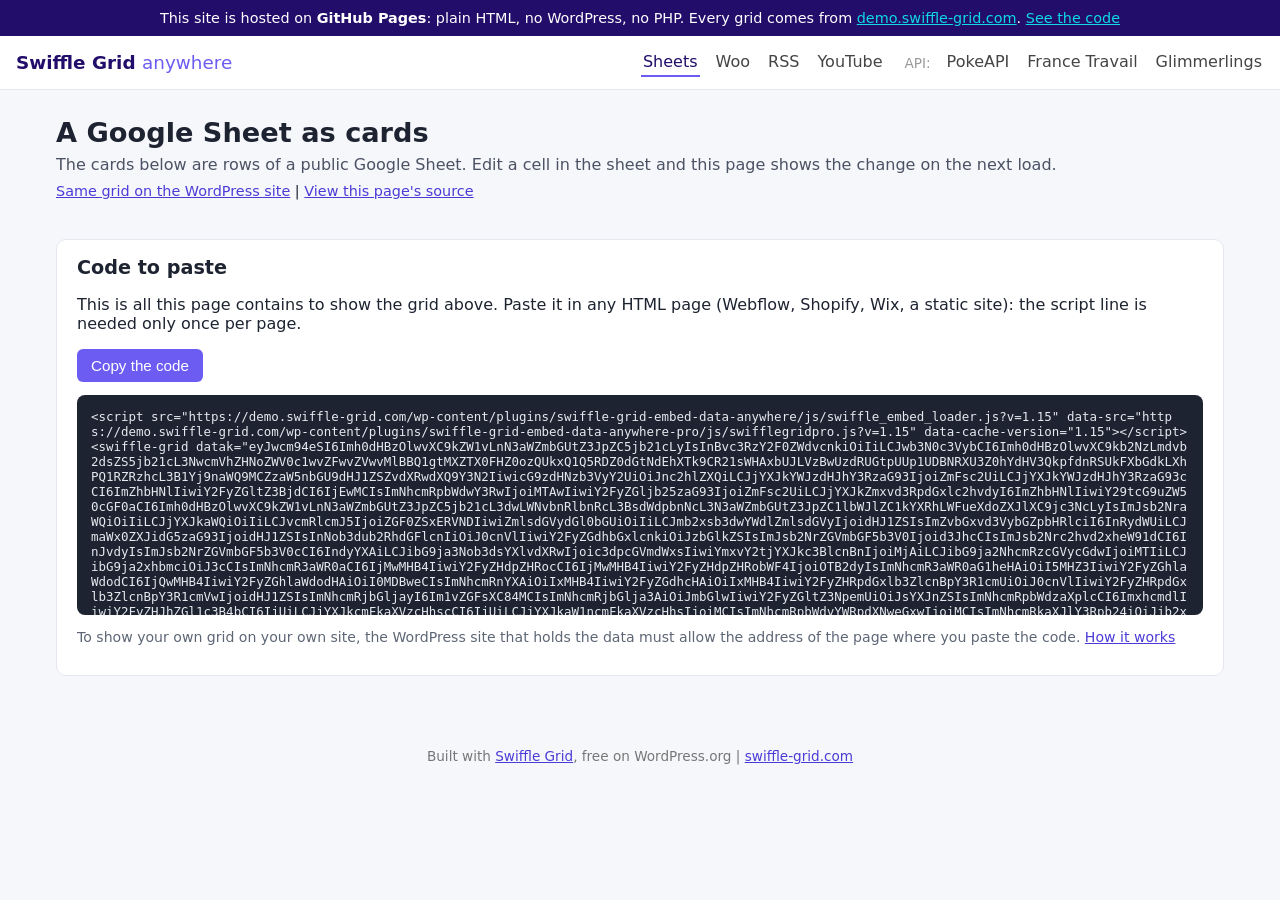
==== index.html @ 27dde906 "Swiffle Grid demo without WordPress (7 pages) Co-Authored-By: Claude Opus 5.5 <noreply@anthropic.com" ====
<!DOCTYPE html>
<html lang="en">
<head>
<meta charset="UTF-8">
<meta name="viewport" content="width=device-width, initial-scale=1.0">
<title>A Google Sheet as cards | Swiffle Grid, without WordPress</title>
<meta name="description" content="The cards below are rows of a public Google Sheet. Edit a cell in the sheet and this page shows the change on the next load.">
<link rel="stylesheet" href="./style.css">
<script src="https://demo.swiffle-grid.com/wp-content/plugins/swiffle-grid-embed-data-anywhere/js/swiffle_embed_loader.js?v=1.15" data-src="https://demo.swiffle-grid.com/wp-content/plugins/swiffle-grid-embed-data-anywhere-pro/js/swifflegridpro.js?v=1.15" data-cache-version="1.15"></script>
</head>
<body>
<div class="proof">This site is hosted on <strong>GitHub Pages</strong>: plain HTML, no WordPress, no PHP. Every grid comes from <a href="https://demo.swiffle-grid.com/">demo.swiffle-grid.com</a>. <a href="https://github.com/arnaudlbdc/swiffle-grid-anywhere">See the code</a></div>
<header><a class="brand" href="./">Swiffle Grid <span>anywhere</span></a><nav><a href="./" class="on">Sheets</a><a href="./woo/">Woo</a><a href="./rss/">RSS</a><a href="./youtube/">YouTube</a><span class="sub">API:</span><a href="./pokeapi/">PokeAPI</a><a href="./france-travail/">France Travail</a><a href="./glimmerlings/">Glimmerlings</a></nav></header>
<main>
<h1>A Google Sheet as cards</h1>
<p class="intro">The cards below are rows of a public Google Sheet. Edit a cell in the sheet and this page shows the change on the next load.</p>
<p class="links"><a href="https://demo.swiffle-grid.com/">Same grid on the WordPress site</a> | <a href="https://github.com/arnaudlbdc/swiffle-grid-anywhere/blob/main/index.html">View this page's source</a></p>
<swiffle-grid datak="[base64]"></swiffle-grid>
<section class="code">
<h2>Code to paste</h2>
<p>This is all this page contains to show the grid above. Paste it in any HTML page (Webflow, Shopify, Wix, a static site): the script line is needed only once per page.</p>
<button class="copy" type="button" data-target="code-sheets">Copy the code</button>
<pre id="code-sheets">&lt;script src=&quot;https://demo.swiffle-grid.com/wp-content/plugins/swiffle-grid-embed-data-anywhere/js/swiffle_embed_loader.js?v=1.15&quot; data-src=&quot;https://demo.swiffle-grid.com/wp-content/plugins/swiffle-grid-embed-data-anywhere-pro/js/swifflegridpro.js?v=1.15&quot; data-cache-version=&quot;1.15&quot;&gt;&lt;/script&gt;
&lt;swiffle-grid datak=&quot;[base64]&quot;&gt;&lt;/swiffle-grid&gt;</pre>
<p class="note">To show your own grid on your own site, the WordPress site that holds the data must allow the address of the page where you paste the code. <a href="https://swiffle-grid.com/en/understanding-remote-embed-authorization/">How it works</a></p>
</section>
</main>
<footer>Built with <a href="https://wordpress.org/plugins/swiffle-grid-embed-data-anywhere/">Swiffle Grid</a>, free on WordPress.org | <a href="https://swiffle-grid.com/">swiffle-grid.com</a></footer>
<script src="./copy.js"></script>
</body>
</html>
---- style.css ----
*{box-sizing:border-box}
body{margin:0;font-family:system-ui,-apple-system,"Segoe UI",Roboto,Helvetica,Arial,sans-serif;color:#1d2330;background:#f6f7fb}
a{color:#4b3bd6}
.proof{background:#220d6b;color:#fff;font-size:.9rem;padding:10px 16px;text-align:center}
.proof a{color:#10d8e4}
header{background:#fff;border-bottom:1px solid #e4e7ee;padding:12px 16px;display:flex;flex-wrap:wrap;gap:10px 24px;align-items:center;justify-content:space-between}
.brand{font-weight:700;font-size:1.15rem;text-decoration:none;color:#220d6b}
.brand span{color:#6c5cf2;font-weight:400}
nav{display:flex;flex-wrap:wrap;gap:6px 14px;align-items:center}
nav a{text-decoration:none;color:#444;padding:4px 2px;border-bottom:2px solid transparent}
nav a.on{color:#220d6b;border-bottom-color:#6c5cf2}
nav .sub{color:#999;font-size:.85rem;margin-left:6px}
main{max-width:1200px;margin:0 auto;padding:24px 16px 48px}
h1{font-size:1.7rem;margin:.2rem 0 .4rem}
.intro{color:#4b5263;margin:.2rem 0 .6rem}
.links{font-size:.9rem;margin:0 0 20px}
.code{margin-top:40px;background:#fff;border:1px solid #e4e7ee;border-radius:10px;padding:16px 20px}
.code h2{margin:0 0 6px;font-size:1.2rem}
.code pre{white-space:pre-wrap;word-break:break-all;background:#1d2330;color:#e6e9ef;border-radius:8px;padding:14px;font-size:.78rem;max-height:220px;overflow:auto}
.copy{background:#6c5cf2;color:#fff;border:0;border-radius:6px;padding:8px 14px;font-size:.95rem;cursor:pointer}
.note{font-size:.88rem;color:#5d6675}
footer{text-align:center;font-size:.85rem;color:#777;padding:24px 16px}
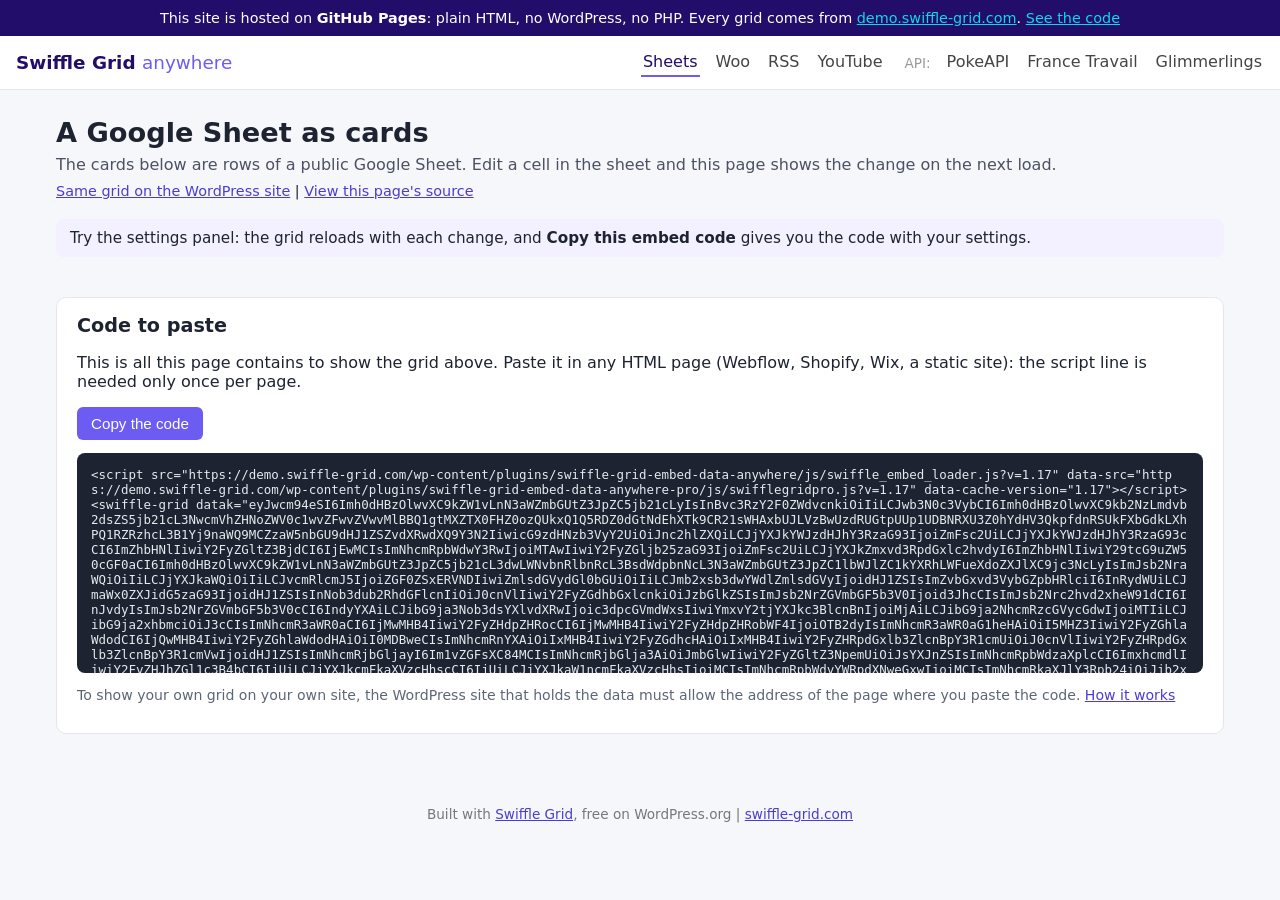
==== commit ec62d2f8: "Settings panel next to every grid (plugin 1.17 setup bar) Co-Authored-By: Claude Opus 5.5 <noreply@a" ====
--- a/index.html
+++ b/index.html
@@ -6,7 +6,7 @@
 <title>A Google Sheet as cards | Swiffle Grid, without WordPress</title>
 <meta name="description" content="The cards below are rows of a public Google Sheet. Edit a cell in the sheet and this page shows the change on the next load.">
 <link rel="stylesheet" href="./style.css">
-<script src="https://demo.swiffle-grid.com/wp-content/plugins/swiffle-grid-embed-data-anywhere/js/swiffle_embed_loader.js?v=1.15" data-src="https://demo.swiffle-grid.com/wp-content/plugins/swiffle-grid-embed-data-anywhere-pro/js/swifflegridpro.js?v=1.15" data-cache-version="1.15"></script>
+<script src="https://demo.swiffle-grid.com/wp-content/plugins/swiffle-grid-embed-data-anywhere/js/swiffle_embed_loader.js?v=1.17" data-src="https://demo.swiffle-grid.com/wp-content/plugins/swiffle-grid-embed-data-anywhere-pro/js/swifflegridpro.js?v=1.17" data-cache-version="1.17"></script>
 </head>
 <body>
 <div class="proof">This site is hosted on <strong>GitHub Pages</strong>: plain HTML, no WordPress, no PHP. Every grid comes from <a href="https://demo.swiffle-grid.com/">demo.swiffle-grid.com</a>. <a href="https://github.com/arnaudlbdc/swiffle-grid-anywhere">See the code</a></div>
@@ -15,12 +15,15 @@
 <h1>A Google Sheet as cards</h1>
 <p class="intro">The cards below are rows of a public Google Sheet. Edit a cell in the sheet and this page shows the change on the next load.</p>
 <p class="links"><a href="https://demo.swiffle-grid.com/">Same grid on the WordPress site</a> | <a href="https://github.com/arnaudlbdc/swiffle-grid-anywhere/blob/main/index.html">View this page's source</a></p>
-<swiffle-grid datak="[base64]"></swiffle-grid>
+<p class="try">Try the settings panel: the grid reloads with each change, and <strong>Copy this embed code</strong> gives you the code with your settings.</p>
+<swiffle-grid data-setup-bar datak="[base64]"></swiffle-grid>
+<script src="https://demo.swiffle-grid.com/wp-content/plugins/swiffle-grid-embed-data-anywhere/js/swiffle_setup_bar.js?v=1.17" data-swiffle-setup-bar></script>
+<script src="https://demo.swiffle-grid.com/wp-content/plugins/swiffle-grid-embed-data-anywhere-pro/js/swiffle_setup_bar_pro.js?v=1.17" data-swiffle-setup-bar></script>
 <section class="code">
 <h2>Code to paste</h2>
 <p>This is all this page contains to show the grid above. Paste it in any HTML page (Webflow, Shopify, Wix, a static site): the script line is needed only once per page.</p>
 <button class="copy" type="button" data-target="code-sheets">Copy the code</button>
-<pre id="code-sheets">&lt;script src=&quot;https://demo.swiffle-grid.com/wp-content/plugins/swiffle-grid-embed-data-anywhere/js/swiffle_embed_loader.js?v=1.15&quot; data-src=&quot;https://demo.swiffle-grid.com/wp-content/plugins/swiffle-grid-embed-data-anywhere-pro/js/swifflegridpro.js?v=1.15&quot; data-cache-version=&quot;1.15&quot;&gt;&lt;/script&gt;
+<pre id="code-sheets">&lt;script src=&quot;https://demo.swiffle-grid.com/wp-content/plugins/swiffle-grid-embed-data-anywhere/js/swiffle_embed_loader.js?v=1.17&quot; data-src=&quot;https://demo.swiffle-grid.com/wp-content/plugins/swiffle-grid-embed-data-anywhere-pro/js/swifflegridpro.js?v=1.17&quot; data-cache-version=&quot;1.17&quot;&gt;&lt;/script&gt;
 &lt;swiffle-grid datak=&quot;[base64]&quot;&gt;&lt;/swiffle-grid&gt;</pre>
 <p class="note">To show your own grid on your own site, the WordPress site that holds the data must allow the address of the page where you paste the code. <a href="https://swiffle-grid.com/en/understanding-remote-embed-authorization/">How it works</a></p>
 </section>
--- a/style.css
+++ b/style.css
@@ -14,6 +14,7 @@
 h1{font-size:1.7rem;margin:.2rem 0 .4rem}
 .intro{color:#4b5263;margin:.2rem 0 .6rem}
 .links{font-size:.9rem;margin:0 0 20px}
+.try{font-size:.95rem;margin:0 0 14px;padding:10px 14px;background:#f3f0ff;border-radius:8px}
 .code{margin-top:40px;background:#fff;border:1px solid #e4e7ee;border-radius:10px;padding:16px 20px}
 .code h2{margin:0 0 6px;font-size:1.2rem}
 .code pre{white-space:pre-wrap;word-break:break-all;background:#1d2330;color:#e6e9ef;border-radius:8px;padding:14px;font-size:.78rem;max-height:220px;overflow:auto}
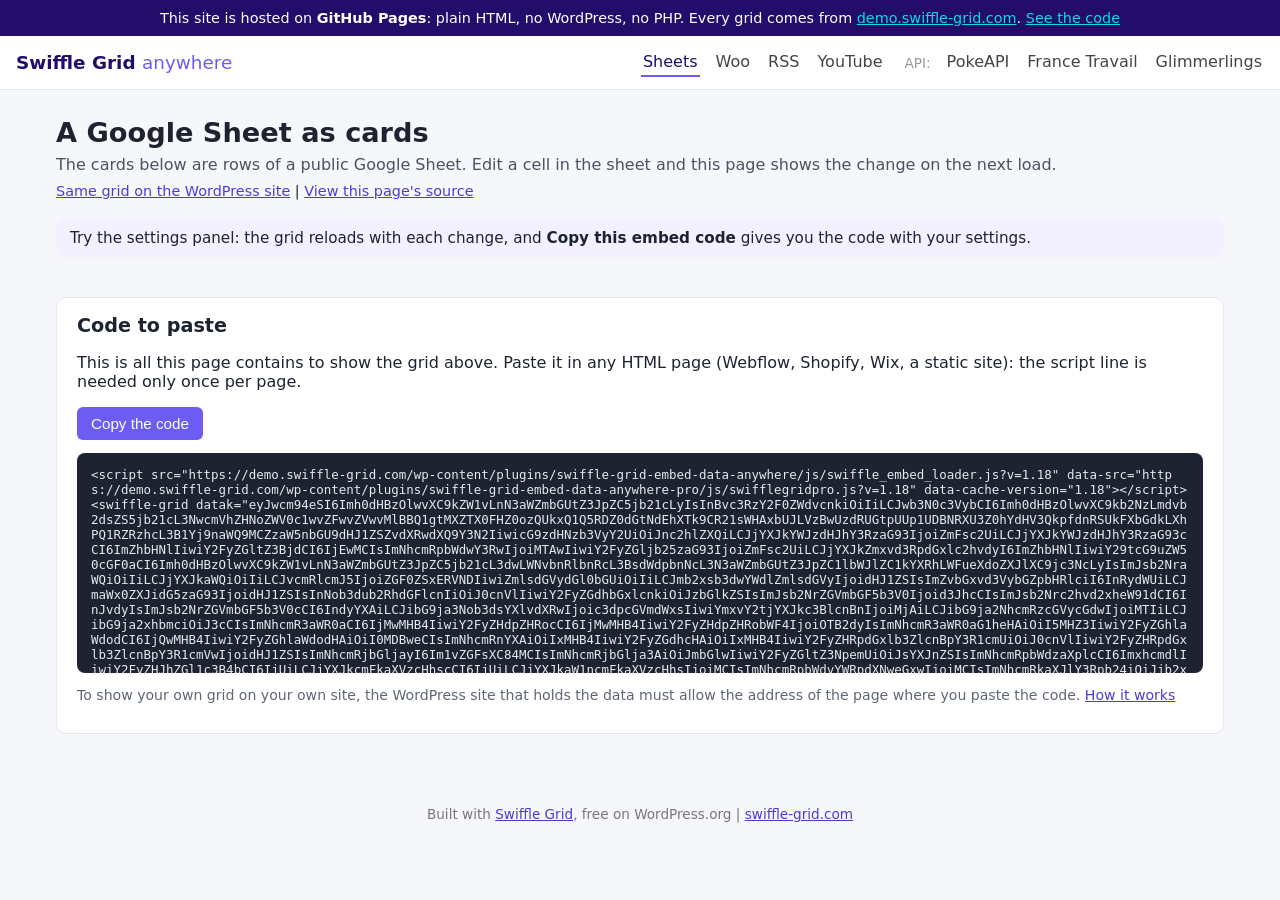
==== commit 50ca4425: "Plugin 1.18 scripts Co-Authored-By: Claude Opus 5.5 <noreply@anthropic.com>" ====
--- a/index.html
+++ b/index.html
@@ -6,7 +6,7 @@
 <title>A Google Sheet as cards | Swiffle Grid, without WordPress</title>
 <meta name="description" content="The cards below are rows of a public Google Sheet. Edit a cell in the sheet and this page shows the change on the next load.">
 <link rel="stylesheet" href="./style.css">
-<script src="https://demo.swiffle-grid.com/wp-content/plugins/swiffle-grid-embed-data-anywhere/js/swiffle_embed_loader.js?v=1.17" data-src="https://demo.swiffle-grid.com/wp-content/plugins/swiffle-grid-embed-data-anywhere-pro/js/swifflegridpro.js?v=1.17" data-cache-version="1.17"></script>
+<script src="https://demo.swiffle-grid.com/wp-content/plugins/swiffle-grid-embed-data-anywhere/js/swiffle_embed_loader.js?v=1.18" data-src="https://demo.swiffle-grid.com/wp-content/plugins/swiffle-grid-embed-data-anywhere-pro/js/swifflegridpro.js?v=1.18" data-cache-version="1.18"></script>
 </head>
 <body>
 <div class="proof">This site is hosted on <strong>GitHub Pages</strong>: plain HTML, no WordPress, no PHP. Every grid comes from <a href="https://demo.swiffle-grid.com/">demo.swiffle-grid.com</a>. <a href="https://github.com/arnaudlbdc/swiffle-grid-anywhere">See the code</a></div>
@@ -17,13 +17,13 @@
 <p class="links"><a href="https://demo.swiffle-grid.com/">Same grid on the WordPress site</a> | <a href="https://github.com/arnaudlbdc/swiffle-grid-anywhere/blob/main/index.html">View this page's source</a></p>
 <p class="try">Try the settings panel: the grid reloads with each change, and <strong>Copy this embed code</strong> gives you the code with your settings.</p>
 <swiffle-grid data-setup-bar datak="[base64]"></swiffle-grid>
-<script src="https://demo.swiffle-grid.com/wp-content/plugins/swiffle-grid-embed-data-anywhere/js/swiffle_setup_bar.js?v=1.17" data-swiffle-setup-bar></script>
-<script src="https://demo.swiffle-grid.com/wp-content/plugins/swiffle-grid-embed-data-anywhere-pro/js/swiffle_setup_bar_pro.js?v=1.17" data-swiffle-setup-bar></script>
+<script src="https://demo.swiffle-grid.com/wp-content/plugins/swiffle-grid-embed-data-anywhere/js/swiffle_setup_bar.js?v=1.18" data-swiffle-setup-bar></script>
+<script src="https://demo.swiffle-grid.com/wp-content/plugins/swiffle-grid-embed-data-anywhere-pro/js/swiffle_setup_bar_pro.js?v=1.18" data-swiffle-setup-bar></script>
 <section class="code">
 <h2>Code to paste</h2>
 <p>This is all this page contains to show the grid above. Paste it in any HTML page (Webflow, Shopify, Wix, a static site): the script line is needed only once per page.</p>
 <button class="copy" type="button" data-target="code-sheets">Copy the code</button>
-<pre id="code-sheets">&lt;script src=&quot;https://demo.swiffle-grid.com/wp-content/plugins/swiffle-grid-embed-data-anywhere/js/swiffle_embed_loader.js?v=1.17&quot; data-src=&quot;https://demo.swiffle-grid.com/wp-content/plugins/swiffle-grid-embed-data-anywhere-pro/js/swifflegridpro.js?v=1.17&quot; data-cache-version=&quot;1.17&quot;&gt;&lt;/script&gt;
+<pre id="code-sheets">&lt;script src=&quot;https://demo.swiffle-grid.com/wp-content/plugins/swiffle-grid-embed-data-anywhere/js/swiffle_embed_loader.js?v=1.18&quot; data-src=&quot;https://demo.swiffle-grid.com/wp-content/plugins/swiffle-grid-embed-data-anywhere-pro/js/swifflegridpro.js?v=1.18&quot; data-cache-version=&quot;1.18&quot;&gt;&lt;/script&gt;
 &lt;swiffle-grid datak=&quot;[base64]&quot;&gt;&lt;/swiffle-grid&gt;</pre>
 <p class="note">To show your own grid on your own site, the WordPress site that holds the data must allow the address of the page where you paste the code. <a href="https://swiffle-grid.com/en/understanding-remote-embed-authorization/">How it works</a></p>
 </section>
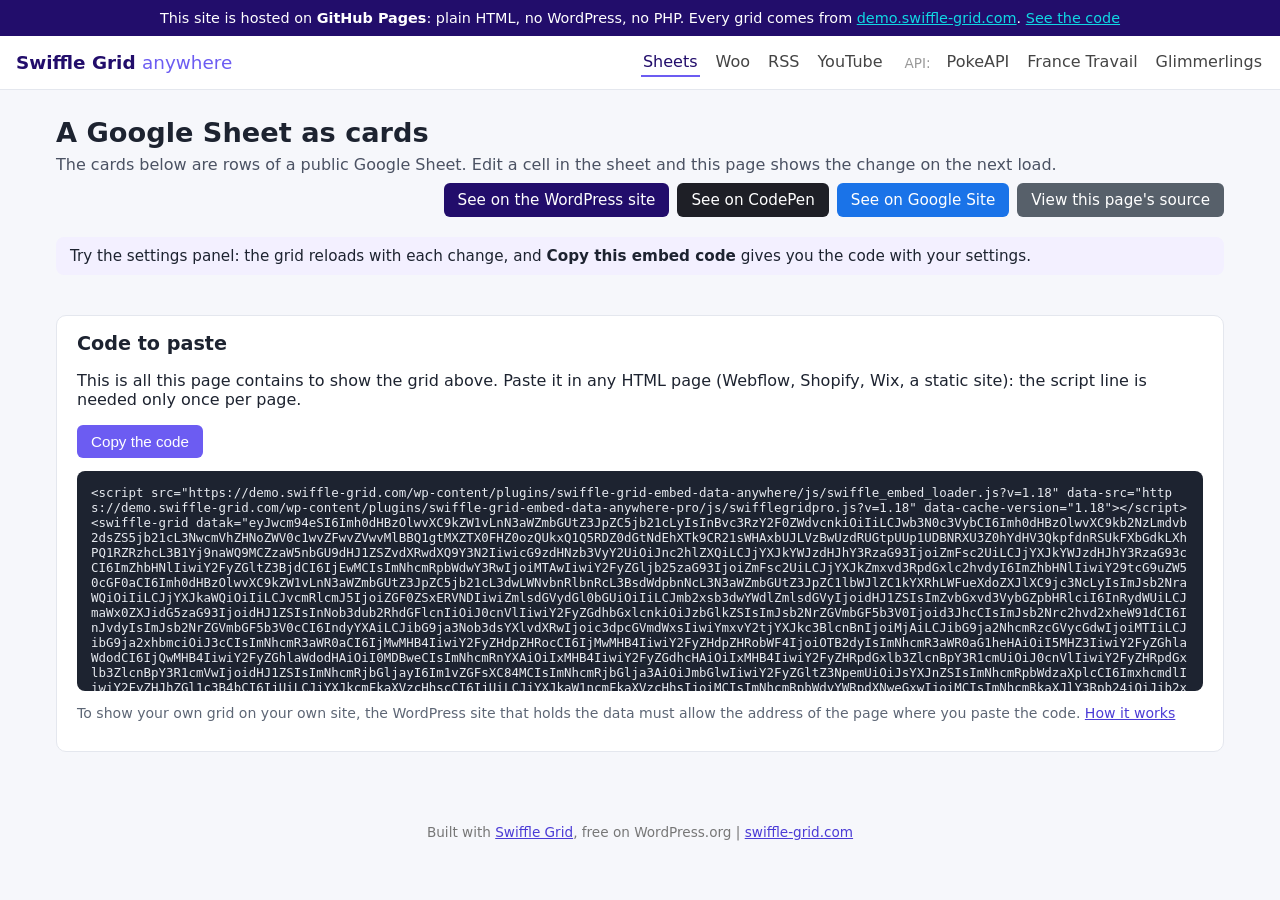
==== commit bbf2a9a7: "Buttons like demo: WordPress site, CodePen, Google Site, page source" ====
--- a/index.html
+++ b/index.html
@@ -14,7 +14,7 @@
 <main>
 <h1>A Google Sheet as cards</h1>
 <p class="intro">The cards below are rows of a public Google Sheet. Edit a cell in the sheet and this page shows the change on the next load.</p>
-<p class="links"><a href="https://demo.swiffle-grid.com/">Same grid on the WordPress site</a> | <a href="https://github.com/arnaudlbdc/swiffle-grid-anywhere/blob/main/index.html">View this page's source</a></p>
+<p class="links"><a class="b-wp" href="https://demo.swiffle-grid.com/">See on the WordPress site</a><a class="b-cp" href="https://codepen.io/swiffle-grid/pen/Qwprqbb">See on CodePen</a><a class="b-gs" href="https://sites.google.com/view/swiffle-grid-shop-on-gsheet/wonders-google-sheet">See on Google Site</a><a class="b-src" href="https://github.com/arnaudlbdc/swiffle-grid-anywhere/blob/main/index.html">View this page&#x27;s source</a></p>
 <p class="try">Try the settings panel: the grid reloads with each change, and <strong>Copy this embed code</strong> gives you the code with your settings.</p>
 <swiffle-grid data-setup-bar datak="[base64]"></swiffle-grid>
 <script src="https://demo.swiffle-grid.com/wp-content/plugins/swiffle-grid-embed-data-anywhere/js/swiffle_setup_bar.js?v=1.18" data-swiffle-setup-bar></script>
--- a/style.css
+++ b/style.css
@@ -13,7 +13,10 @@
 main{max-width:1200px;margin:0 auto;padding:24px 16px 48px}
 h1{font-size:1.7rem;margin:.2rem 0 .4rem}
 .intro{color:#4b5263;margin:.2rem 0 .6rem}
-.links{font-size:.9rem;margin:0 0 20px}
+.links{display:flex;flex-wrap:wrap;justify-content:flex-end;gap:8px;margin:0 0 20px}
+.links a{display:inline-block;color:#fff;padding:8px 14px;border-radius:6px;text-decoration:none;font-size:.95rem}
+.links a:hover{opacity:.88}
+.links .b-wp{background:#220d6b}.links .b-cp{background:#1e1f26}.links .b-gs{background:#1a73e8}.links .b-src{background:#57606a}
 .try{font-size:.95rem;margin:0 0 14px;padding:10px 14px;background:#f3f0ff;border-radius:8px}
 .code{margin-top:40px;background:#fff;border:1px solid #e4e7ee;border-radius:10px;padding:16px 20px}
 .code h2{margin:0 0 6px;font-size:1.2rem}
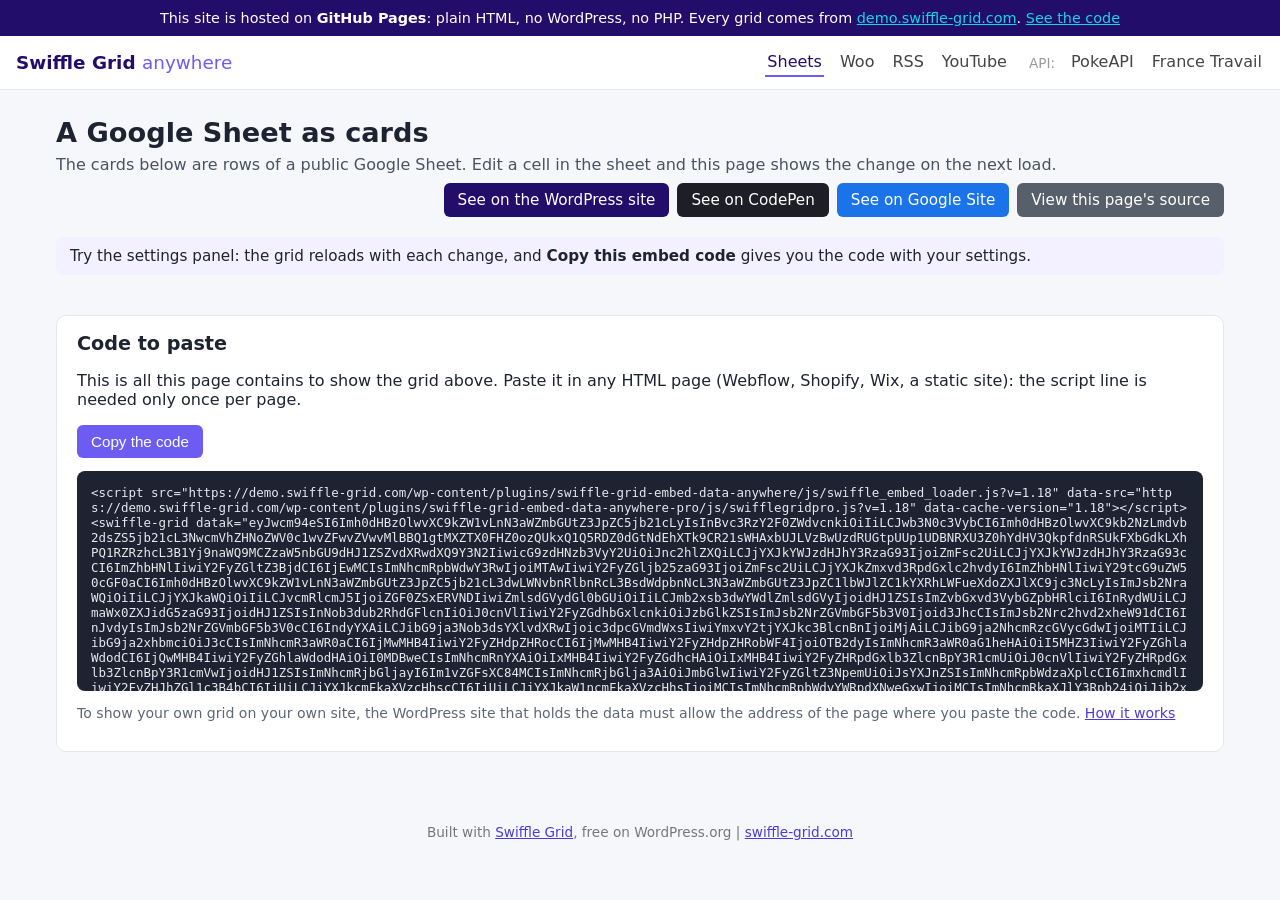
==== commit f628e814: "Remove the Glimmerlings page (same kind of demo as PokeAPI)" ====
--- a/index.html
+++ b/index.html
@@ -10,7 +10,7 @@
 </head>
 <body>
 <div class="proof">This site is hosted on <strong>GitHub Pages</strong>: plain HTML, no WordPress, no PHP. Every grid comes from <a href="https://demo.swiffle-grid.com/">demo.swiffle-grid.com</a>. <a href="https://github.com/arnaudlbdc/swiffle-grid-anywhere">See the code</a></div>
-<header><a class="brand" href="./">Swiffle Grid <span>anywhere</span></a><nav><a href="./" class="on">Sheets</a><a href="./woo/">Woo</a><a href="./rss/">RSS</a><a href="./youtube/">YouTube</a><span class="sub">API:</span><a href="./pokeapi/">PokeAPI</a><a href="./france-travail/">France Travail</a><a href="./glimmerlings/">Glimmerlings</a></nav></header>
+<header><a class="brand" href="./">Swiffle Grid <span>anywhere</span></a><nav><a href="./" class="on">Sheets</a><a href="./woo/">Woo</a><a href="./rss/">RSS</a><a href="./youtube/">YouTube</a><span class="sub">API:</span><a href="./pokeapi/">PokeAPI</a><a href="./france-travail/">France Travail</a></nav></header>
 <main>
 <h1>A Google Sheet as cards</h1>
 <p class="intro">The cards below are rows of a public Google Sheet. Edit a cell in the sheet and this page shows the change on the next load.</p>
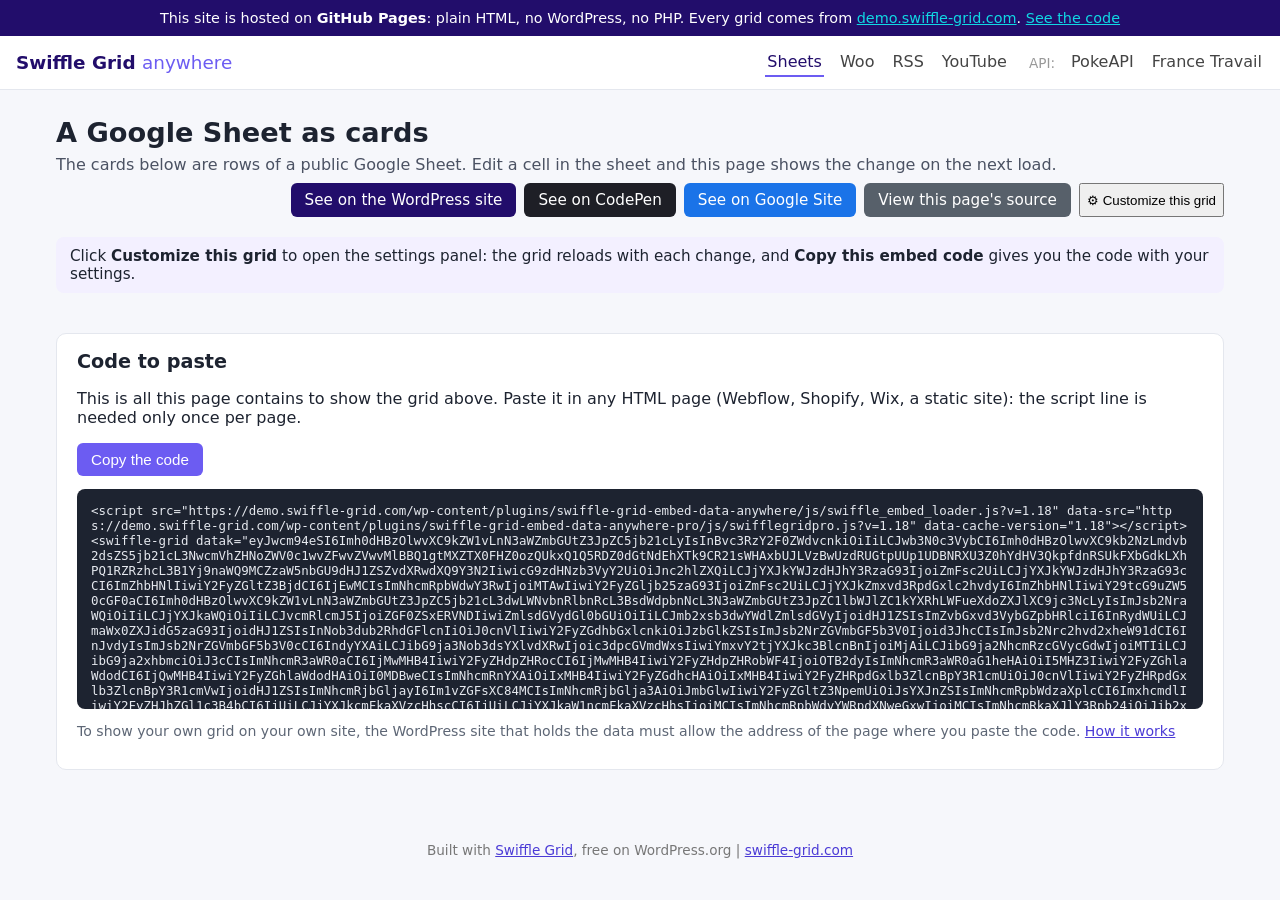
==== commit e807628e: "Customize this grid button: settings panel hidden until opened, like the CodePen demos" ====
--- a/index.html
+++ b/index.html
@@ -14,8 +14,8 @@
 <main>
 <h1>A Google Sheet as cards</h1>
 <p class="intro">The cards below are rows of a public Google Sheet. Edit a cell in the sheet and this page shows the change on the next load.</p>
-<p class="links"><a class="b-wp" href="https://demo.swiffle-grid.com/">See on the WordPress site</a><a class="b-cp" href="https://codepen.io/swiffle-grid/pen/Qwprqbb">See on CodePen</a><a class="b-gs" href="https://sites.google.com/view/swiffle-grid-shop-on-gsheet/wonders-google-sheet">See on Google Site</a><a class="b-src" href="https://github.com/arnaudlbdc/swiffle-grid-anywhere/blob/main/index.html">View this page&#x27;s source</a></p>
-<p class="try">Try the settings panel: the grid reloads with each change, and <strong>Copy this embed code</strong> gives you the code with your settings.</p>
+<p class="links"><a class="b-wp" href="https://demo.swiffle-grid.com/">See on the WordPress site</a><a class="b-cp" href="https://codepen.io/swiffle-grid/pen/Qwprqbb">See on CodePen</a><a class="b-gs" href="https://sites.google.com/view/swiffle-grid-shop-on-gsheet/wonders-google-sheet">See on Google Site</a><a class="b-src" href="https://github.com/arnaudlbdc/swiffle-grid-anywhere/blob/main/index.html">View this page&#x27;s source</a><button id="toggle" class="b-cust" type="button">⚙ Customize this grid</button></p>
+<p class="try">Click <strong>Customize this grid</strong> to open the settings panel: the grid reloads with each change, and <strong>Copy this embed code</strong> gives you the code with your settings.</p>
 <swiffle-grid data-setup-bar datak="[base64]"></swiffle-grid>
 <script src="https://demo.swiffle-grid.com/wp-content/plugins/swiffle-grid-embed-data-anywhere/js/swiffle_setup_bar.js?v=1.18" data-swiffle-setup-bar></script>
 <script src="https://demo.swiffle-grid.com/wp-content/plugins/swiffle-grid-embed-data-anywhere-pro/js/swiffle_setup_bar_pro.js?v=1.18" data-swiffle-setup-bar></script>
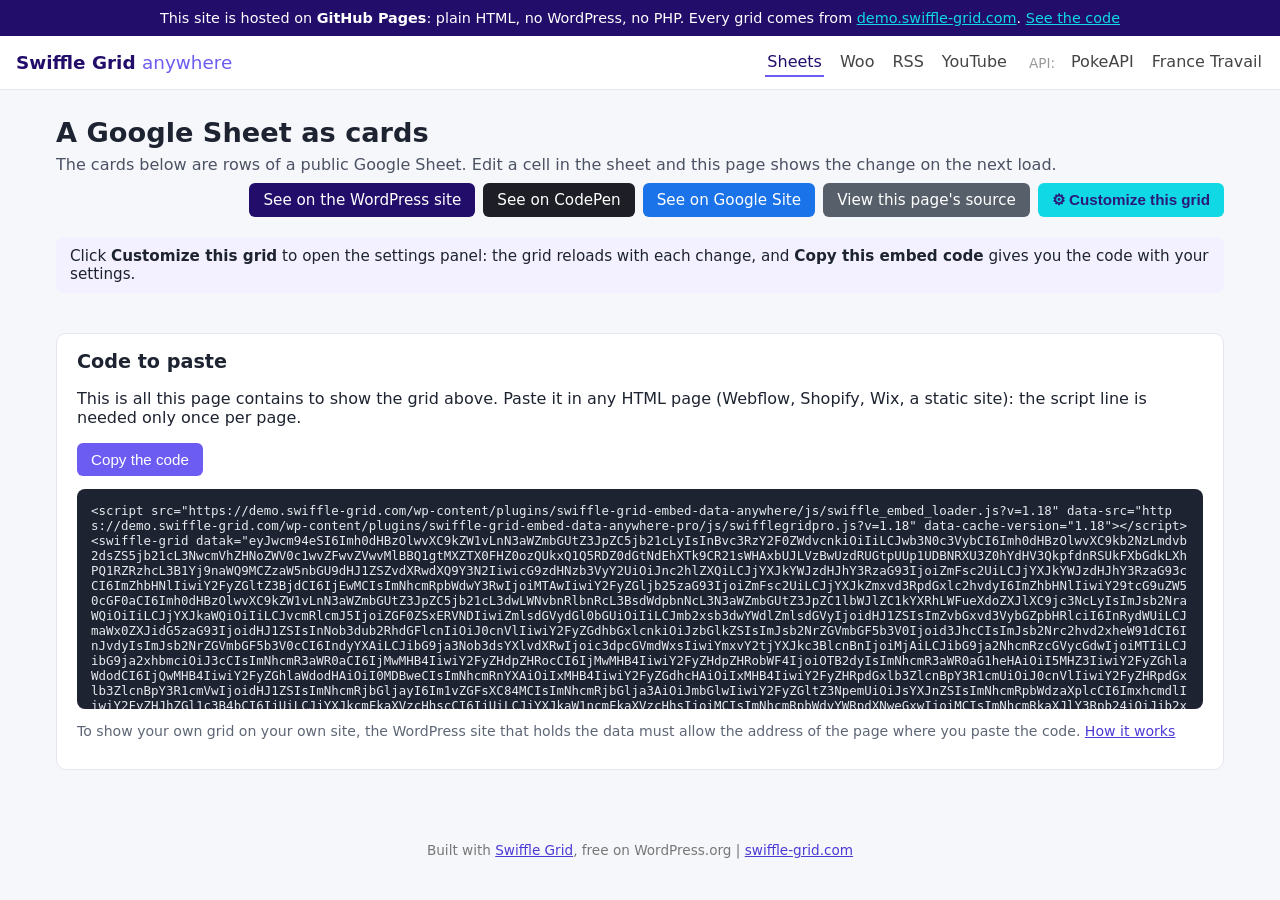
==== commit 662189ef: "Customize button: CSS and JS in the generator (style.css and copy.js are rewritten by _build.py)" ====
--- a/index.html
+++ b/index.html
@@ -5,7 +5,7 @@
 <meta name="viewport" content="width=device-width, initial-scale=1.0">
 <title>A Google Sheet as cards | Swiffle Grid, without WordPress</title>
 <meta name="description" content="The cards below are rows of a public Google Sheet. Edit a cell in the sheet and this page shows the change on the next load.">
-<link rel="stylesheet" href="./style.css">
+<link rel="stylesheet" href="./style.css?v=3">
 <script src="https://demo.swiffle-grid.com/wp-content/plugins/swiffle-grid-embed-data-anywhere/js/swiffle_embed_loader.js?v=1.18" data-src="https://demo.swiffle-grid.com/wp-content/plugins/swiffle-grid-embed-data-anywhere-pro/js/swifflegridpro.js?v=1.18" data-cache-version="1.18"></script>
 </head>
 <body>
@@ -29,6 +29,6 @@
 </section>
 </main>
 <footer>Built with <a href="https://wordpress.org/plugins/swiffle-grid-embed-data-anywhere/">Swiffle Grid</a>, free on WordPress.org | <a href="https://swiffle-grid.com/">swiffle-grid.com</a></footer>
-<script src="./copy.js"></script>
+<script src="./copy.js?v=3"></script>
 </body>
 </html>
--- a/style.css
+++ b/style.css
@@ -24,3 +24,5 @@
 .copy{background:#6c5cf2;color:#fff;border:0;border-radius:6px;padding:8px 14px;font-size:.95rem;cursor:pointer}
 .note{font-size:.88rem;color:#5d6675}
 footer{text-align:center;font-size:.85rem;color:#777;padding:24px 16px}
+.links .b-cust{background:#10d8e4;color:#2b1a7a;border:0;border-radius:6px;padding:8px 14px;font-size:.95rem;font-weight:600;cursor:pointer}
+body:not(.panel-open) swiffle-setup-bar{display:none !important}
